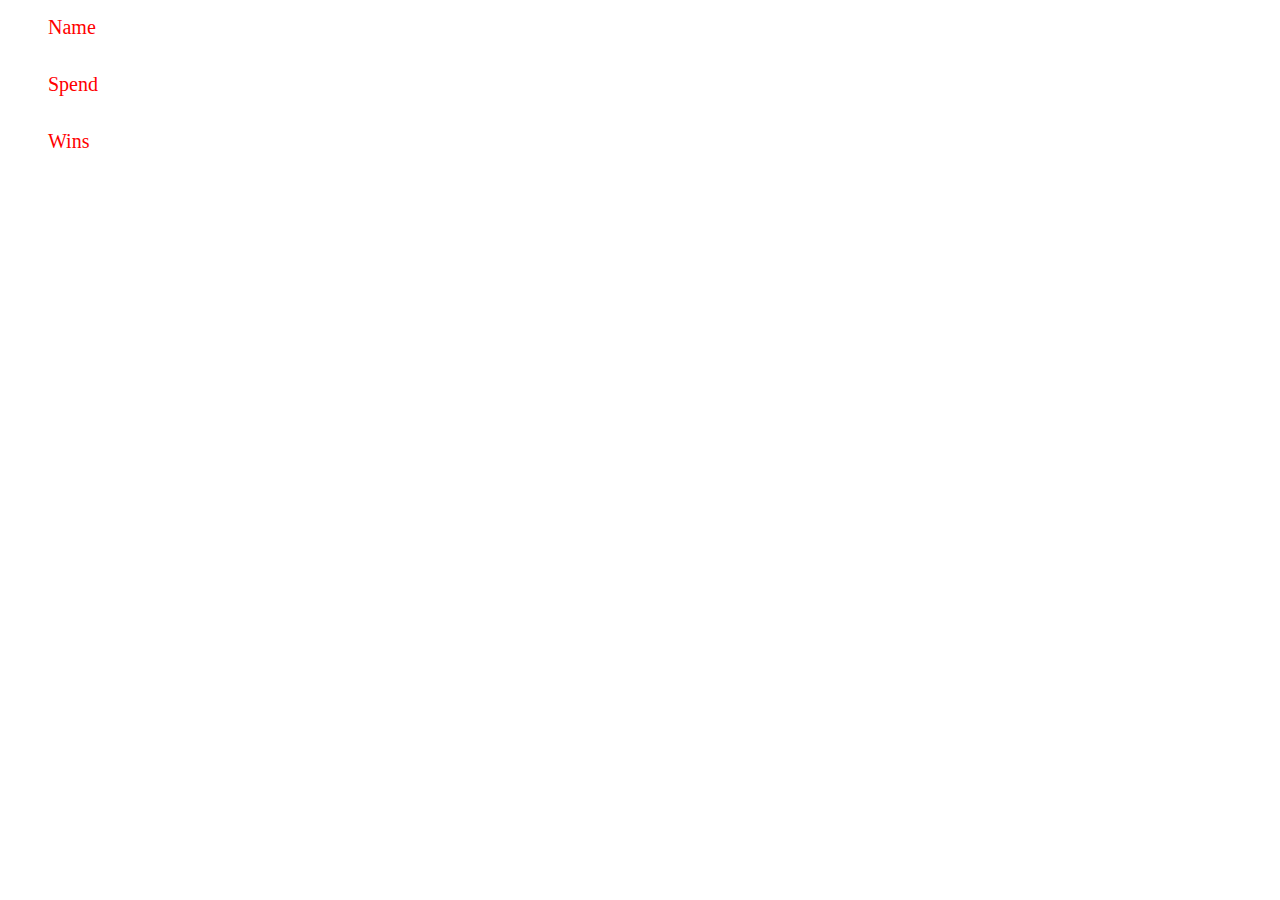
==== templates/dashboard.html @ a80b9ed1 "init rtb ui" ====
<!doctype html>
<html>
  <head>
    <title> RTB Campaigns </title>
  </head>
  <body>

    <ul><div style="color:red;font-size:20px;">Name</div> &nbsp;&nbsp; <div id="name" style="color:blue;font-size:20px;"></div></ul>
    <ul><div style="color:red;font-size:20px;">Spend</div> &nbsp;&nbsp; <div id="spend" style="color:blue;font-size:20px;"></div></ul>
    <ul><div style="color:red;font-size:20px;">Wins</div> &nbsp;&nbsp; <div id="wins" style="color:blue;font-size:20px;"></div></ul>

    <script src="https://cdn.socket.io/socket.io-1.4.5.js"></script>
    <script src="http://code.jquery.com/jquery-1.11.1.js"></script>
    <script>
      var socket = io('localhost:5000/hello');

      socket.on('connect', function(){
        console.log('connection made');
        socket.emit('join', {'room':'queues'});
        socket.emit('queues_latest');
      });

      socket.on('queues_data_push', function(msg){
        console.log(msg);
        // $('#tableDiv').empty();
        $('#name').html(msg.name);
        $('#spend').html(msg.spend);
        $('#wins').html(msg.wins);
      });
    </script>
  </body>
</html>
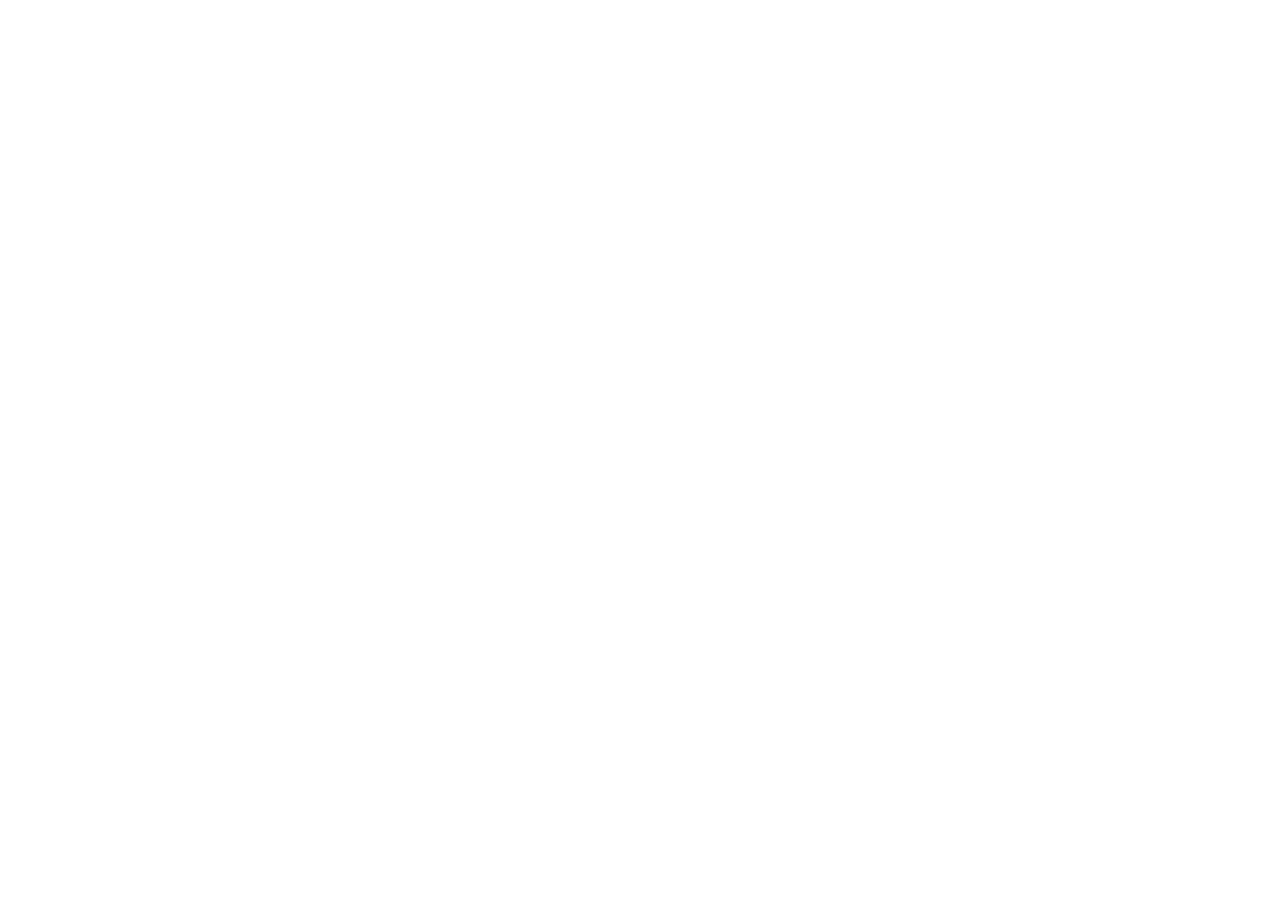
==== commit 6702d08d: "Setup handlebars for dymanic rendering" ====
--- a/templates/dashboard.html
+++ b/templates/dashboard.html
@@ -2,17 +2,18 @@
 <html>
   <head>
     <title> RTB Campaigns </title>
+      <link rel="stylesheet" href="https://maxcdn.bootstrapcdn.com/bootstrap/3.4.0/css/bootstrap.min.css">
+      <script src="https://ajax.googleapis.com/ajax/libs/jquery/3.4.1/jquery.min.js"></script>
+      <script src="https://maxcdn.bootstrapcdn.com/bootstrap/3.4.0/js/bootstrap.min.js"></script>
+      <script src="/static/handlebars/handlebars-v4.1.2.js"></script>
+      <script src="/static/handlebars/campaigns.js"></script>
   </head>
   <body>
-
-    <ul><div style="color:red;font-size:20px;">Name</div> &nbsp;&nbsp; <div id="name" style="color:blue;font-size:20px;"></div></ul>
-    <ul><div style="color:red;font-size:20px;">Spend</div> &nbsp;&nbsp; <div id="spend" style="color:blue;font-size:20px;"></div></ul>
-    <ul><div style="color:red;font-size:20px;">Wins</div> &nbsp;&nbsp; <div id="wins" style="color:blue;font-size:20px;"></div></ul>
+        <div id="campaigns"></div>
 
     <script src="https://cdn.socket.io/socket.io-1.4.5.js"></script>
-    <script src="http://code.jquery.com/jquery-1.11.1.js"></script>
     <script>
-      var socket = io('localhost:5000/hello');
+      var socket = io('http://34.221.230.35:5000/hello');
 
       socket.on('connect', function(){
         console.log('connection made');
@@ -20,12 +21,11 @@
         socket.emit('queues_latest');
       });
 
+      var template = Handlebars.templates['campaigns'];
+
       socket.on('queues_data_push', function(msg){
-        console.log(msg);
-        // $('#tableDiv').empty();
-        $('#name').html(msg.name);
-        $('#spend').html(msg.spend);
-        $('#wins').html(msg.wins);
+            var templateData = template({campaigns:msg});
+            $('#campaigns').html(templateData);
       });
     </script>
   </body>
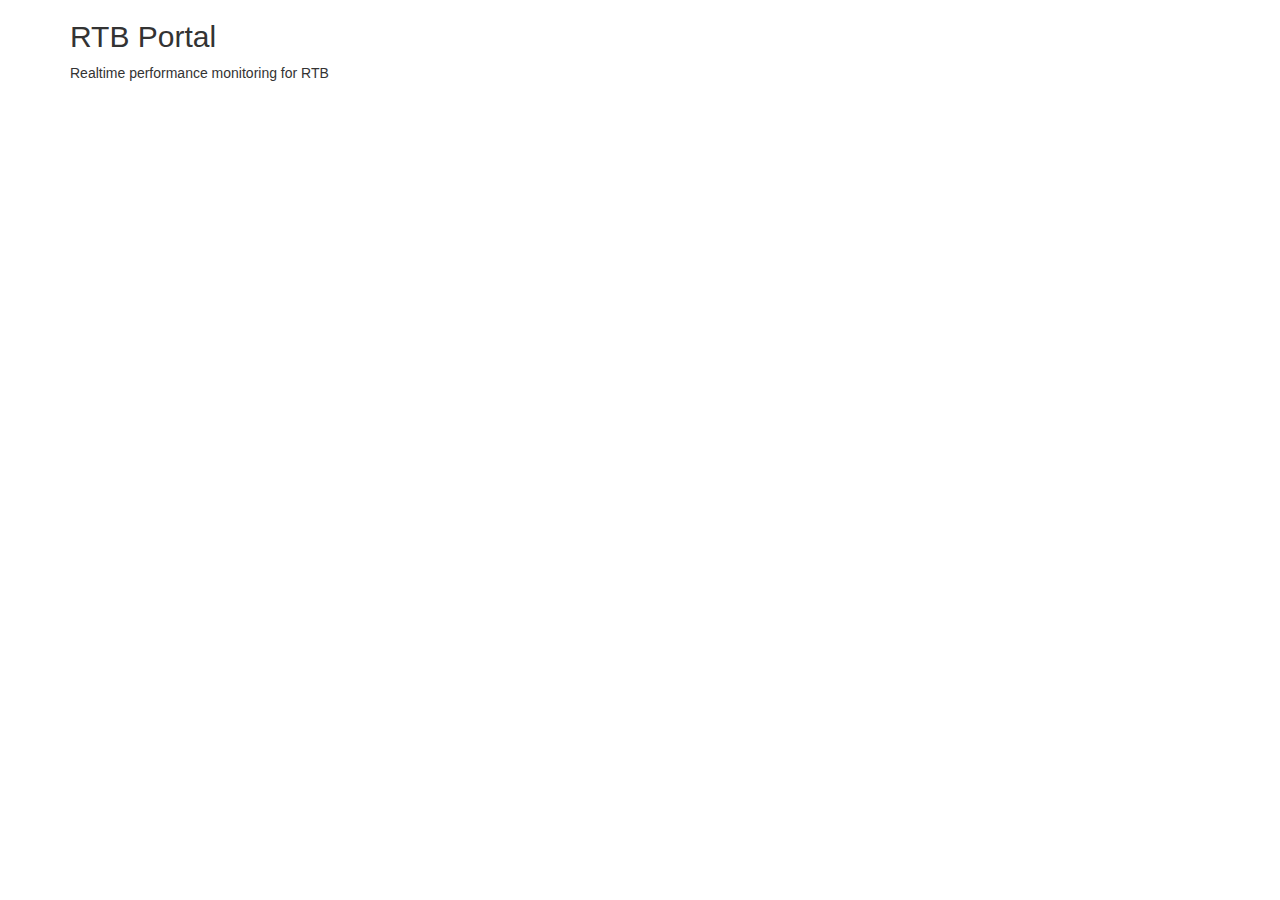
==== commit 1e81874f: "Add dashbords for both regions" ====
--- a/templates/dashboard.html
+++ b/templates/dashboard.html
@@ -9,11 +9,16 @@
       <script src="/static/handlebars/campaigns.js"></script>
   </head>
   <body>
-        <div id="campaigns"></div>
-
+  <div class="container">
+        <h2> RTB Portal </h2>
+        <p> Realtime performance monitoring for RTB </p>
+        <div id="both_regions_data"></div>
+        <div id="west_campaigns_data"></div>
+        <div id="east_campaigns_data"></div>
+  </div>
     <script src="https://cdn.socket.io/socket.io-1.4.5.js"></script>
     <script>
-      var socket = io('http://34.221.230.35:5000/hello');
+      var socket = io('http://52.13.211.25:5000/hello');
 
       socket.on('connect', function(){
         console.log('connection made');
@@ -24,8 +29,10 @@
       var template = Handlebars.templates['campaigns'];
 
       socket.on('queues_data_push', function(msg){
-            var templateData = template({campaigns:msg});
-            $('#campaigns').html(templateData);
+          $.each(msg, function(camp_id, camp_data){
+              var templateData = template({campaigns:camp_data.stats, region:camp_data.region});
+              $('#'+camp_id).html(templateData);
+          });
       });
     </script>
   </body>
